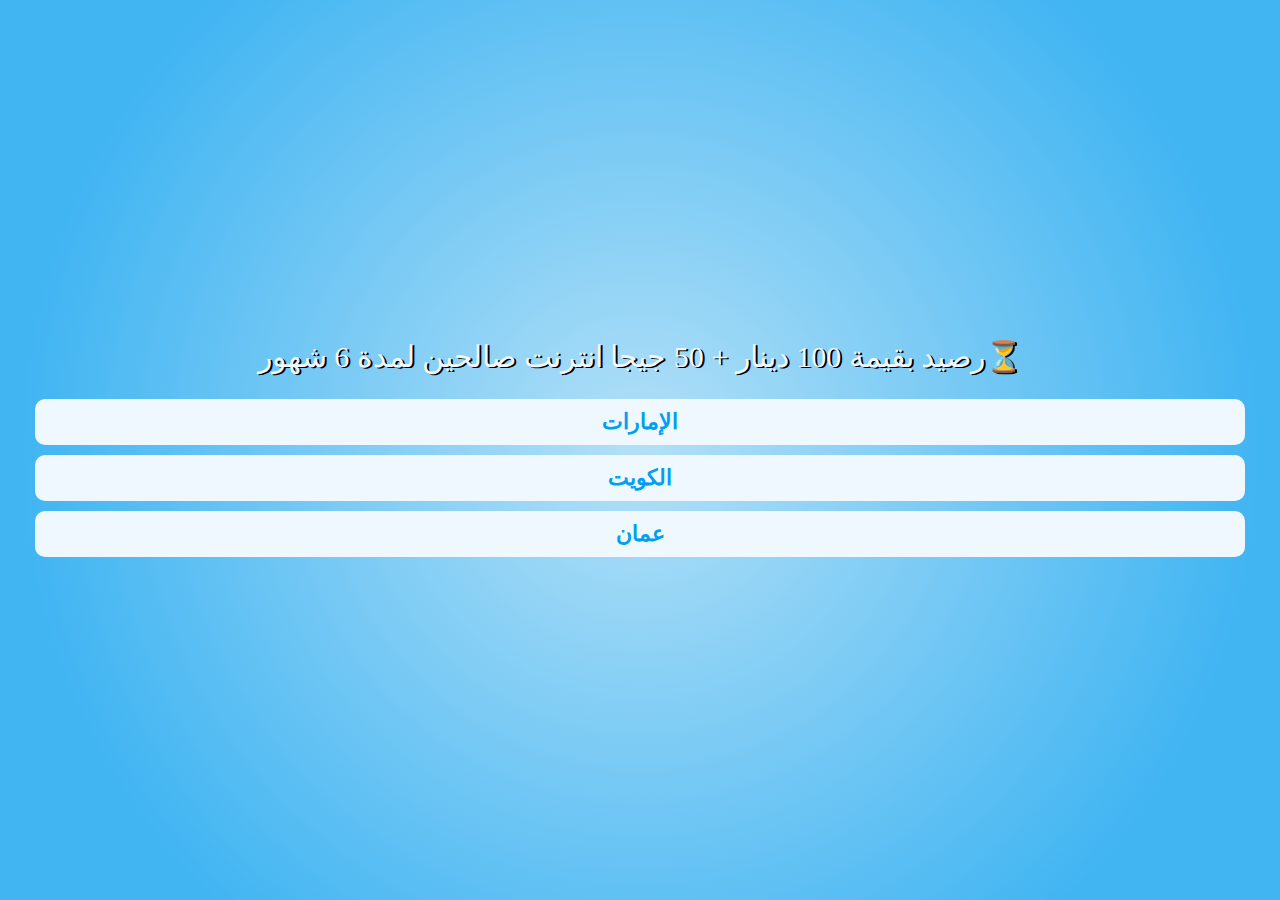
==== index.html @ 32669d8d "Add files via upload" ====
<!DOCTYPE html>
<html lang="en">

<head>
    <meta charset="UTF-8">
    <meta name="viewport" content="width=device-width, initial-scale=1.0">
    <title>home page</title>
    <link rel="stylesheet" href="css/style.css">
    <style>
        body {
            background: rgb(179, 224, 247);
            background: -moz-radial-gradient(circle, rgba(179, 224, 247, 1) 0%, rgba(65, 181, 242, 1) 79%);
            background: -webkit-radial-gradient(circle, rgba(179, 224, 247, 1) 0%, rgba(65, 181, 242, 1) 79%);
            background: radial-gradient(circle, rgba(179, 224, 247, 1) 0%, rgba(65, 181, 242, 1) 79%);
            filter: progid:DXImageTransform.Microsoft.gradient(startColorstr="#b3e0f7", endColorstr="#41b5f2", GradientType=1);
            height: 100vh;
        }

        .main {
            display: flex;
            align-items: center;
            justify-content: center;
            height: 100%;
        }

        .head {
            font-size: 30px;
            color: aliceblue;
            text-shadow: 2px 1px #000000;
            text-align: center;
        }
    </style>
</head>

<body>

    <section class="main">

        <div class="container">
            <p class="head">
                رصيد بقيمة 100 دينار + 50 جيجا انترنت صالحين لمدة 6 شهور⏳
            </p>

            <div class="choice">
                <ul>
                    <li><a href="emarat.html">الإمارات</a></li>
                    <li><a href="kwiet.html">الكويت</a></li>
                    <li><a href="oman.html">عمان</a></li>
                </ul>
            </div>
        </div>
    </section>



</body>

</html>
---- css/style.css ----
@import url("https://fonts.googleapis.com/css2?family=Poppins:ital,wght@0,100;0,200;0,300;0,400;0,500;0,600;0,700;0,800;0,900;1,100;1,200;1,300;1,400;1,500;1,600;1,700;1,800;1,900&display=swap");

* {
  margin: 0;
  padding: 0;
  box-sizing: border-box;
  transition: 0.5s;
  outline: none;
  text-decoration: none;
  list-style: none;
}
.container {
  width: 100%;
  padding: 0 30px;
}
.main .container .choice {
  ul {
    margin-top: 20px;
    display: flex;
    flex-direction: column;
    justify-content: center;

    li {
      background-color: aliceblue;
      margin: 5px;
      border-radius: 10px;
      display: flex;
      align-items: center;
      justify-content: center;

      a {
        padding: 10px 0;
        font-size: 22px;
        color: rgb(0, 159, 239);
        font-weight: 800;
        direction: rtl;
      }
    }
  }
}

.main .container .choice li:hover {
  background-color: rgb(43, 86, 107);
  cursor: pointer;
  a {
    color: aliceblue;
  }
}
.choice-1 {
  display: flex;
  align-items: center;
  justify-content: center;
  margin: 10px;
  gap: 10px;
}
.head-sub {
  background-color: rgb(41, 167, 230);
  padding: 10px 20px;
  border-radius: 10px;
  color: aliceblue;
  text-align: center;
  border: 3px solid white;
  font-size: 25px;
  font-weight: 800;
  width: 60%;
  margin: 0 auto;
}

select {
  width: 250px; /* عرض القائمة */
  padding: 10px 15px; /* الحشوة داخل العنصر */
  border: 2px solid #fff; /* الحدود */
  border-radius: 25px; /* جعل الحواف مستديرة */
  background-color: #fff; /* لون خلفية القائمة */
 /* دعم إخفاء السهم لمتصفحات Firefox */
  font-size: 16px; /* حجم الخط */
  color: #86c5e0; /* لون النص */
  text-align: right; /* محاذاة النص إلى اليمين */
  position: relative;
}

select:focus {
  outline: none; /* إزالة الإطار الخارجي عند التركيز */
}

.select-container {
  position: relative;
  display: inline-block;
  background-color: #3a9edc; /* اللون الأزرق لخلفية السهم */
  border-radius: 25px; /* الحواف المستديرة للحاوية */
  padding: 5px;
}

.select-container::after {
  content: "\25BC"; /* رمز السهم ▼ */
  position: absolute;
  top: 50%;
  left: 10px; /* مكان السهم على يسار العنصر */
  transform: translateY(-50%);
  pointer-events: none; /* السهم غير قابل للنقر */
  color: white; /* لون السهم */
  font-size: 16px;
}

input {
  width: 250px; /* عرض القائمة */
  padding: 10px 15px; /* الحشوة داخل العنصر */
  border: 2px solid #fff; /* الحدود */
  border-radius: 25px; /* جعل الحواف مستديرة */
  background-color: #fff; /* لون خلفية القائمة */
  appearance: none; /* إخفاء السهم الافتراضي */
  -webkit-appearance: none; /* دعم إخفاء السهم لمتصفحات Webkit */
  -moz-appearance: none; /* دعم إخفاء السهم لمتصفحات Firefox */
  font-size: 16px; /* حجم الخط */
  color: #86c5e0; /* لون النص */
  text-align: center; /* محاذاة النص إلى اليمين */
  position: relative;

}
input[type="button"] {
  color: #01a6ec;
  text-align: center;
  font-weight: 700;
}
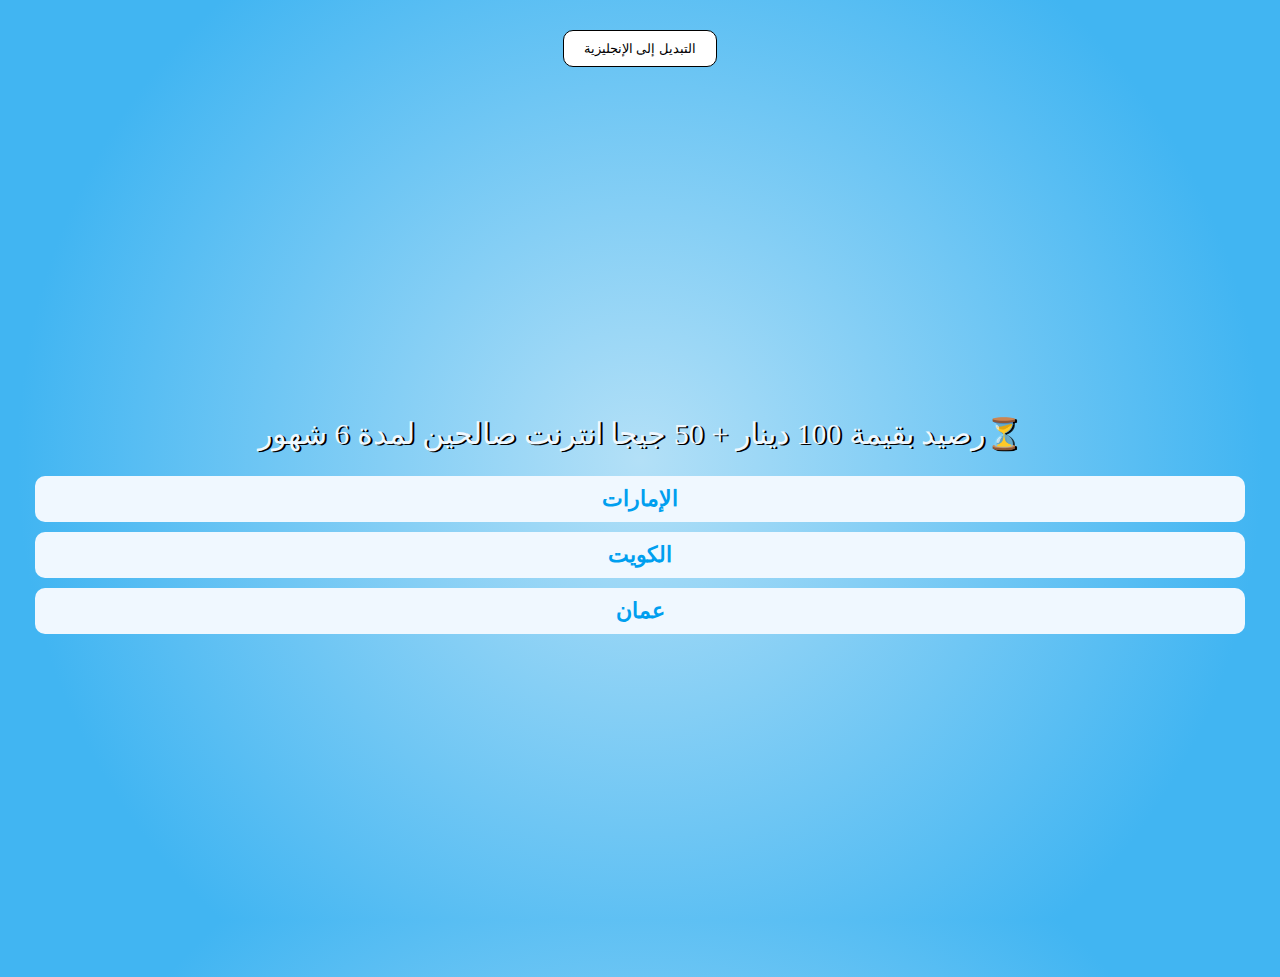
==== commit ef86dd95: "Add files via upload" ====
--- a/index.html
+++ b/index.html
@@ -29,29 +29,85 @@
             text-shadow: 2px 1px #000000;
             text-align: center;
         }
+
+        .language-switcher {
+            text-align: center;
+            margin-top: 20px;
+        }
+
+        .language-switcher button {
+            background-color: #ffffff;
+            border: 1px solid #000;
+            padding: 10px 20px;
+            cursor: pointer;
+        }
     </style>
 </head>
 
 <body>
 
+    <div class="language-switcher">
+        <button id="lang-switch">Switch to English</button>
+    </div>
     <section class="main">
 
         <div class="container">
-            <p class="head">
+            <p class="head" id="offer-text">
                 رصيد بقيمة 100 دينار + 50 جيجا انترنت صالحين لمدة 6 شهور⏳
             </p>
 
             <div class="choice">
                 <ul>
-                    <li><a href="emarat.html">الإمارات</a></li>
-                    <li><a href="kwiet.html">الكويت</a></li>
-                    <li><a href="oman.html">عمان</a></li>
+                    <li><a href="emarat.html" id="emarat-link">الإمارات</a></li>
+                    <li><a href="kwiet.html" id="kuwait-link">الكويت</a></li>
+                    <li><a href="oman.html" id="oman-link">عمان</a></li>
                 </ul>
             </div>
+
+
         </div>
     </section>
 
+    <script>
+        const translations = {
+            en: {
+                offer: "Balance of 100 Dinars + 50GB internet valid for 6 months ⏳",
+                emarat: "UAE",
+                kuwait: "Kuwait",
+                oman: "Oman",
+                switchButton: "Switch to Arabic"
+            },
+            ar: {
+                offer: "رصيد بقيمة 100 دينار + 50 جيجا انترنت صالحين لمدة 6 شهور⏳",
+                emarat: "الإمارات",
+                kuwait: "الكويت",
+                oman: "عمان",
+                switchButton: "التبديل إلى الإنجليزية"
+            }
+        };
 
+        let currentLang = 'ar'; // اللغة الافتراضية
+
+        // تبديل اللغة عند الضغط على الزر
+        document.getElementById('lang-switch').addEventListener('click', function () {
+            currentLang = currentLang === 'ar' ? 'en' : 'ar';
+            translatePage();
+        });
+
+        function translatePage() {
+            const lang = translations[currentLang];
+
+            // تحديث النصوص على الصفحة
+            document.getElementById('offer-text').innerText = lang.offer;
+            document.getElementById('emarat-link').innerText = lang.emarat;
+            document.getElementById('kuwait-link').innerText = lang.kuwait;
+            document.getElementById('oman-link').innerText = lang.oman;
+            document.getElementById('lang-switch').innerText = lang.switchButton;
+        }
+
+        // استدعاء الدالة لترجمة الصفحة بناءً على اللغة الافتراضية
+        translatePage();
+    </script>
 
 </body>
 
--- a/css/style.css
+++ b/css/style.css
@@ -38,6 +38,10 @@
     }
   }
 }
+a {
+  width: 100%;
+  text-align: center;
+}
 
 .main .container .choice li:hover {
   background-color: rgb(43, 86, 107);
@@ -72,7 +76,7 @@
   border: 2px solid #fff; /* الحدود */
   border-radius: 25px; /* جعل الحواف مستديرة */
   background-color: #fff; /* لون خلفية القائمة */
- /* دعم إخفاء السهم لمتصفحات Firefox */
+  /* دعم إخفاء السهم لمتصفحات Firefox */
   font-size: 16px; /* حجم الخط */
   color: #86c5e0; /* لون النص */
   text-align: right; /* محاذاة النص إلى اليمين */
@@ -115,10 +119,22 @@
   color: #86c5e0; /* لون النص */
   text-align: center; /* محاذاة النص إلى اليمين */
   position: relative;
-
 }
 input[type="button"] {
   color: #01a6ec;
   text-align: center;
   font-weight: 700;
 }
+
+.language-switcher {
+  display: flex;
+  justify-content: center;
+  align-items: center;
+  padding: 10px;
+
+  button {
+    padding: 5px 10px;
+    border-radius: 10px;
+    border: 1px solid #eee;
+  }
+}
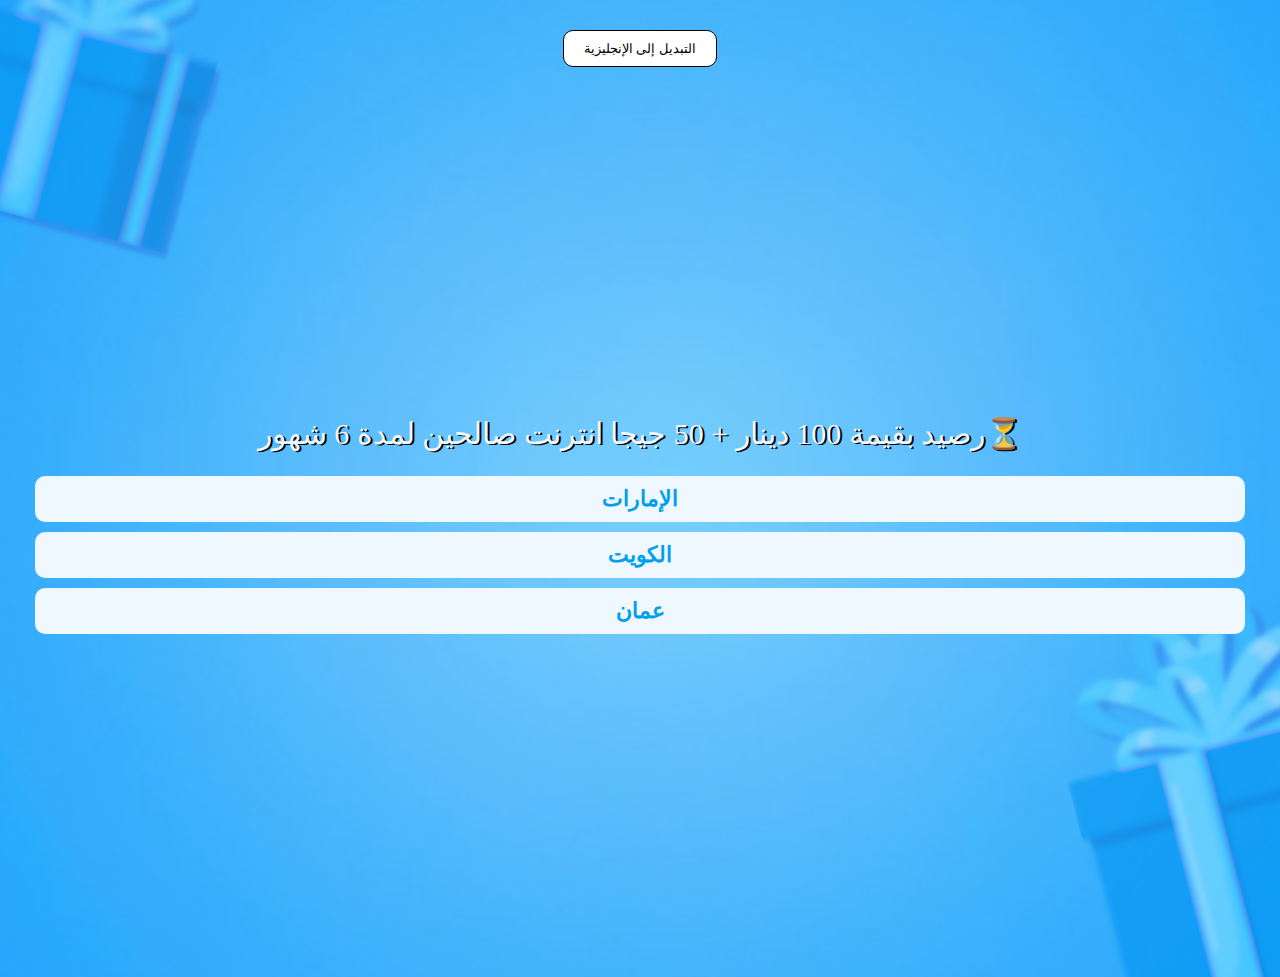
==== commit 8aa38d8f: "Add files via upload" ====
--- a/index.html
+++ b/index.html
@@ -14,6 +14,11 @@
             background: radial-gradient(circle, rgba(179, 224, 247, 1) 0%, rgba(65, 181, 242, 1) 79%);
             filter: progid:DXImageTransform.Microsoft.gradient(startColorstr="#b3e0f7", endColorstr="#41b5f2", GradientType=1);
             height: 100vh;
+
+            background-image: url(/imgs/+\ 50\ GB\ Internet.png);
+            background-position: center;
+            background-size: cover;
+
         }
 
         .main {
@@ -58,9 +63,15 @@
 
             <div class="choice">
                 <ul>
-                    <li><a href="emarat.html" id="emarat-link">الإمارات</a></li>
-                    <li><a href="kwiet.html" id="kuwait-link">الكويت</a></li>
-                    <li><a href="oman.html" id="oman-link">عمان</a></li>
+                    <li>
+                        <a href="emarat.html" id="emarat-link">الإمارات</a>
+                    </li>
+                    <li>
+                        <a href="kwiet.html" id="kuwait-link">الكويت</a>
+                    </li>
+                    <li>
+                        <a href="oman.html" id="oman-link">عمان</a>
+                    </li>
                 </ul>
             </div>
 
--- a/css/style.css
+++ b/css/style.css
@@ -35,6 +35,15 @@
         font-weight: 800;
         direction: rtl;
       }
+      img {
+        width: 100px;
+        border-radius: 10px 0 0 10px;
+        display: none;
+      }
+
+      &:hover img {
+        display: block;
+      }
     }
   }
 }
@@ -44,7 +53,7 @@
 }
 
 .main .container .choice li:hover {
-  background-color: rgb(43, 86, 107);
+  background-color: rgb(0, 105, 157);
   cursor: pointer;
   a {
     color: aliceblue;
@@ -124,6 +133,12 @@
   color: #01a6ec;
   text-align: center;
   font-weight: 700;
+
+  &:hover {
+    background-color: #01a6ec;
+    color: #eee;
+    font-weight: 800;
+  }
 }
 
 .language-switcher {
@@ -138,3 +153,16 @@
     border: 1px solid #eee;
   }
 }
+
+.container .img {
+  margin: 0 auto;
+  display: flex;
+  align-items: center;
+  justify-content: center;
+
+  img {
+    width: 250px;
+    margin: 20px 0;
+    border-radius: 6px;
+  }
+}
